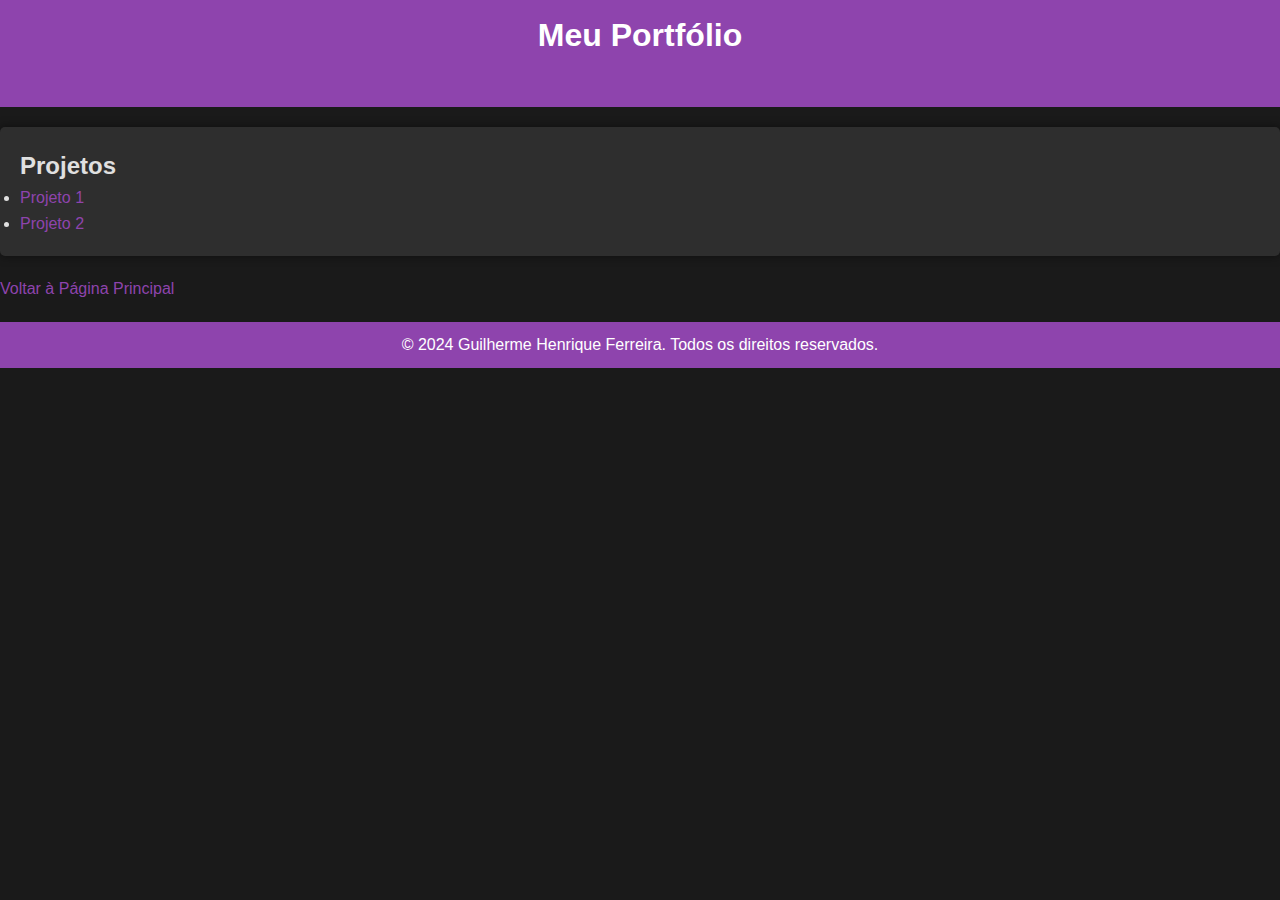
==== portifolio.html @ 4922b287 "upload do site" ====
<!DOCTYPE html>
<html lang="pt-br">
<head>
  <meta charset="UTF-8">
  <meta name="viewport" content="width=device-width, initial-scale=1.0">
  <title>Portfólio</title>
  <link rel="stylesheet" href="style.css">
</head>
<body>
  <header>
    <h1>Meu Portfólio</h1>
    <nav>
      <a href="index.html">Voltar ao Início</a>
    </nav>
  </header>

  <main>
    <section>
      <h2>Projetos</h2>
      <ul>
        <li><a href="https://meusite.com/projeto1" target="_blank">Projeto 1</a></li>
        <li><a href="https://meusite.com/projeto2" target="_blank">Projeto 2</a></li>
        <!-- Adicione mais links aqui -->
      </ul>
    </section>
    <div class="back-button">
        <a href="index.html">Voltar à Página Principal</a>
      </div>      
  </main>

  <footer>
    <p>&copy; 2024 Guilherme Henrique Ferreira. Todos os direitos reservados.</p>
  </footer>
</body>
</html>
---- style.css ----
/* Reset básico */
* {
    margin: 0;
    padding: 0;
    box-sizing: border-box;
  }
  
  /* Corpo */
  body {
    background-color: #1a1a1a; /* Preto suave */
    color: #e0e0e0; /* Cinza claro para texto */
    font-family: Arial, sans-serif;
    line-height: 1.6;
  }
  
  /* Cabeçalho */
  header {
    background: #8e44ad; /* Roxo destaque */
    color: #ffffff; /* Texto branco */
    padding: 10px 0;
    text-align: center;
  }
  
  header h1 {
    font-size: 2em;
    margin-bottom: 10px;
  }
  
  header nav ul {
    list-style: none;
    padding: 0;
  }
  
  header nav ul li {
    display: inline-block;
    margin: 0 15px;
  }
  
  header nav ul li a {
    color: #ffffff; /* Links brancos */
    text-decoration: none;
  }
  
  header nav ul li a:hover {
    color: #af7ac5; /* Roxo claro no hover */
  }
  
  /* Seções */
  main section {
    background: #2e2e2e; /* Preto mais claro para contraste */
    color: #e0e0e0; /* Texto cinza claro */
    margin: 20px 0;
    padding: 20px;
    border-radius: 5px; /* Bordas arredondadas */
    box-shadow: 0 0 10px rgba(0, 0, 0, 0.5); /* Sombra leve */
  }
  
  /* Formulário */
  form label {
    display: block;
    margin-bottom: 5px;
    font-weight: bold; /* Destaque no texto */
    color: #af7ac5; /* Roxo claro para labels */
  }
  
  form input, form textarea, form button {
    display: block;
    width: 100%;
    padding: 10px;
    margin-bottom: 10px;
    border: 1px solid #6c3483; /* Borda roxa escura */
    border-radius: 5px; /* Bordas arredondadas */
    background-color: #1a1a1a; /* Fundo preto para inputs */
    color: #e0e0e0; /* Texto claro */
  }
  
  form input::placeholder, form textarea::placeholder {
    color: #af7ac5; /* Placeholder roxo claro */
  }
  
  form button {
    background: #6c3483; /* Roxo escuro */
    color: #ffffff; /* Texto branco */
    border: none;
    cursor: pointer;
    font-size: 1em;
  }
  
  form button:hover {
    background: #8e44ad; /* Roxo destaque no hover */
  }
  
  /* Links */
  a {
    color: #8e44ad; /* Roxo destaque */
    text-decoration: none;
  }
  
  a:hover {
    color: #af7ac5; /* Roxo claro no hover */
  }
  
  /* Rodapé */
  footer {
    text-align: center;
    padding: 10px;
    background: #8e44ad; /* Roxo destaque */
    color: #ffffff; /* Texto branco */
    margin-top: 20px;
  }

  .minha-imagem {
    /* Tamanho */
    width: 300px; /* Define a largura */
    height: auto; /* Mantém a proporção original */
    
    /* Borda */
    border: 5px solid #333; /* Cor e espessura */
    border-radius: 15px; /* Cantos arredondados */
    
    /* Alinhamento */
    display: block; /* Garante que ela se comporte como um bloco */
    margin: 20px auto; /* Centraliza horizontalmente */
    
    /* Sombra */
    box-shadow: 5px 5px 15px rgba(0, 0, 0, 0.5); /* Sombra ao redor */
    
    /* Efeito ao passar o mouse */
    transition: transform 0.3s ease;
}

.minha-imagem:hover {
    transform: scale(1.1); /* Amplia a imagem ao passar o mouse */
}
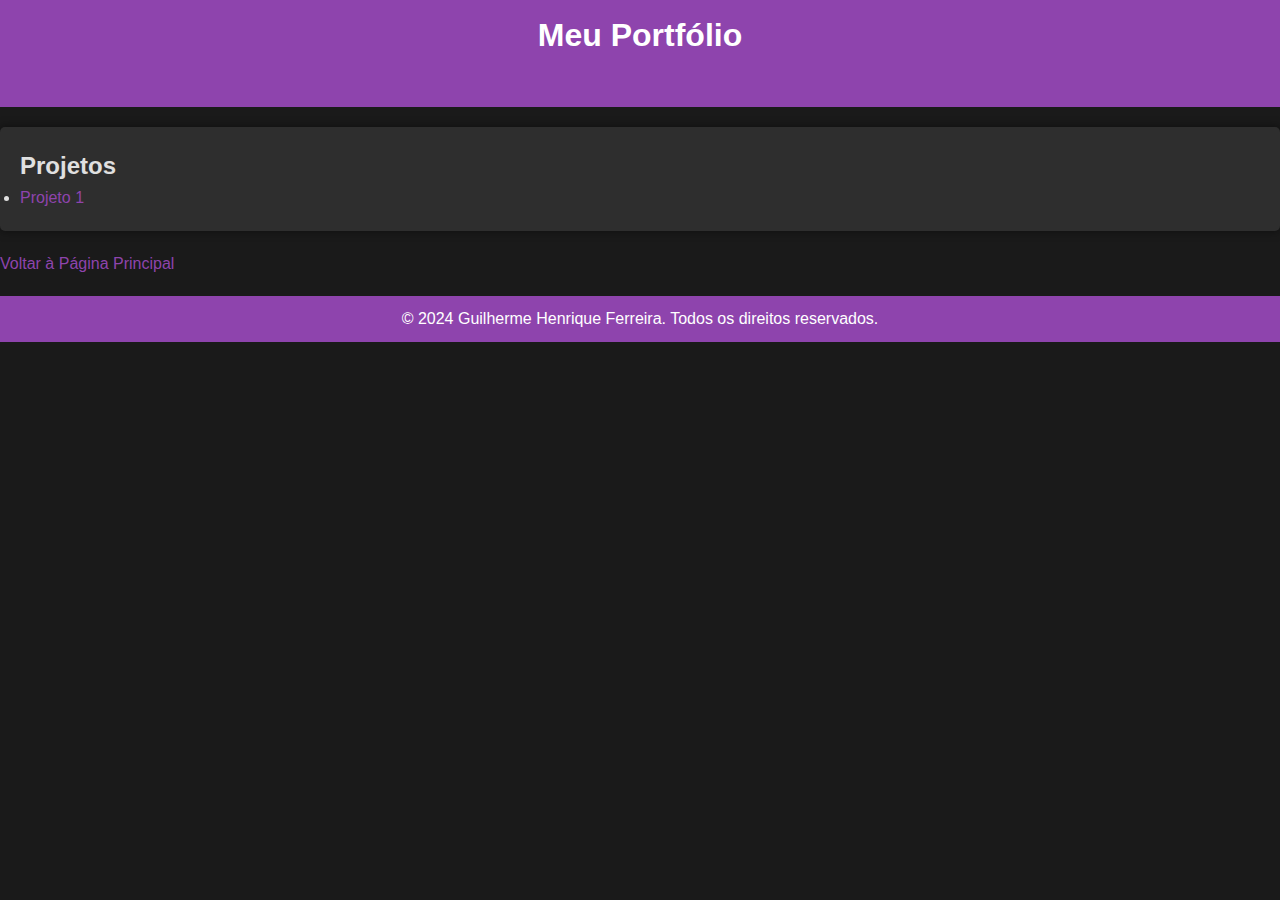
==== commit 96ef0421: "Update portifolio.html" ====
--- a/portifolio.html
+++ b/portifolio.html
@@ -18,8 +18,8 @@
     <section>
       <h2>Projetos</h2>
       <ul>
-        <li><a href="https://meusite.com/projeto1" target="_blank">Projeto 1</a></li>
-        <li><a href="https://meusite.com/projeto2" target="_blank">Projeto 2</a></li>
+        <li><a href="https://eogui2.github.io/portifolio-guilherme/" target="_blank">Projeto 1</a></li>
+        
         <!-- Adicione mais links aqui -->
       </ul>
     </section>
